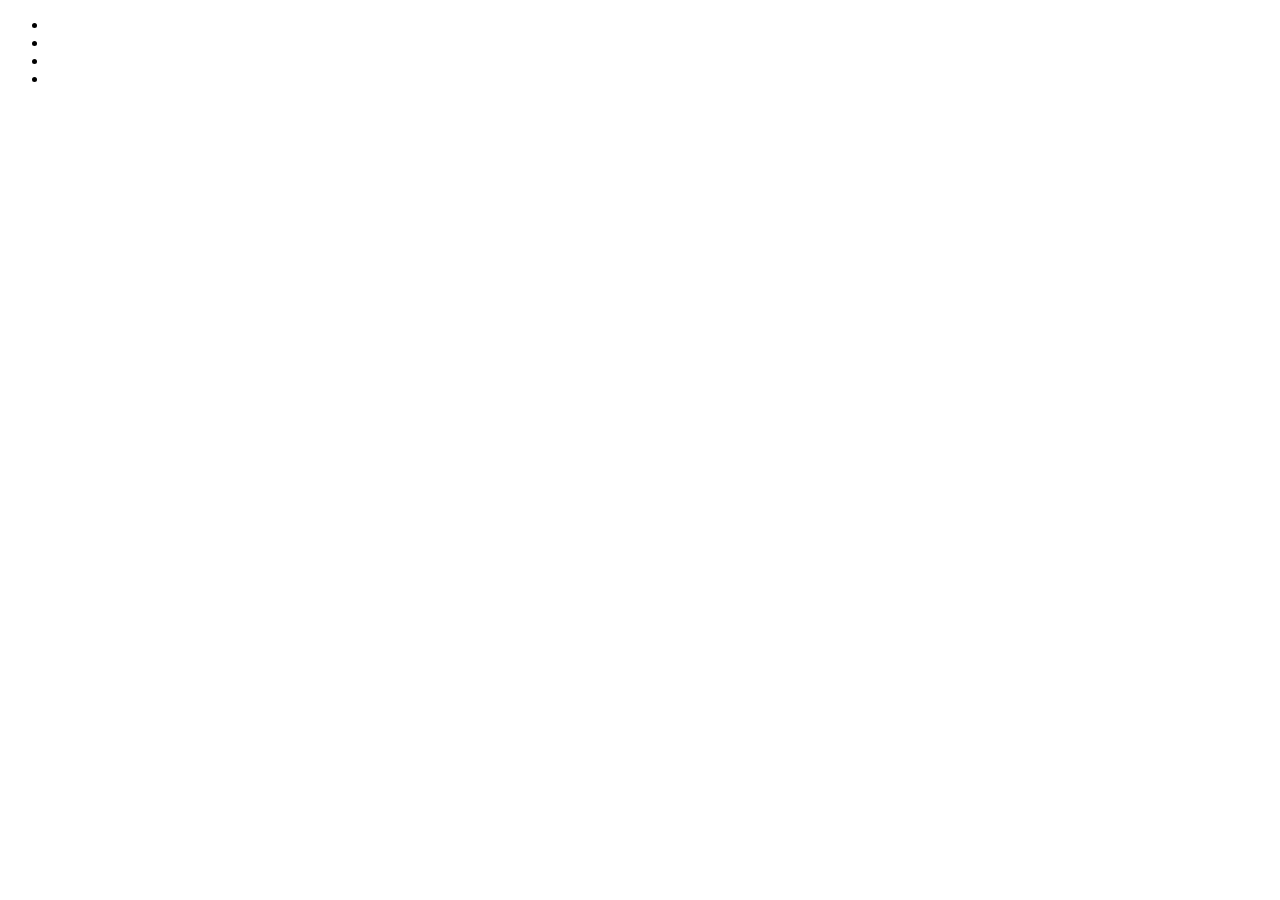
==== index.html @ daf8092b "Create index.html" ====
<!DOCTYPE html>
<html lang="en">
<head>
    <meta charset="UTF-8">
    <meta name="viewport" content="width=device-width, initial-scale=1.0">
    <title>Portfolio</title>
</head>
<nav>
    <ul>
        <li></li>
        <li></li>
        <li></li>
        <li></li>
    </ul>
</nav>
<body>
    
</body>
</html>
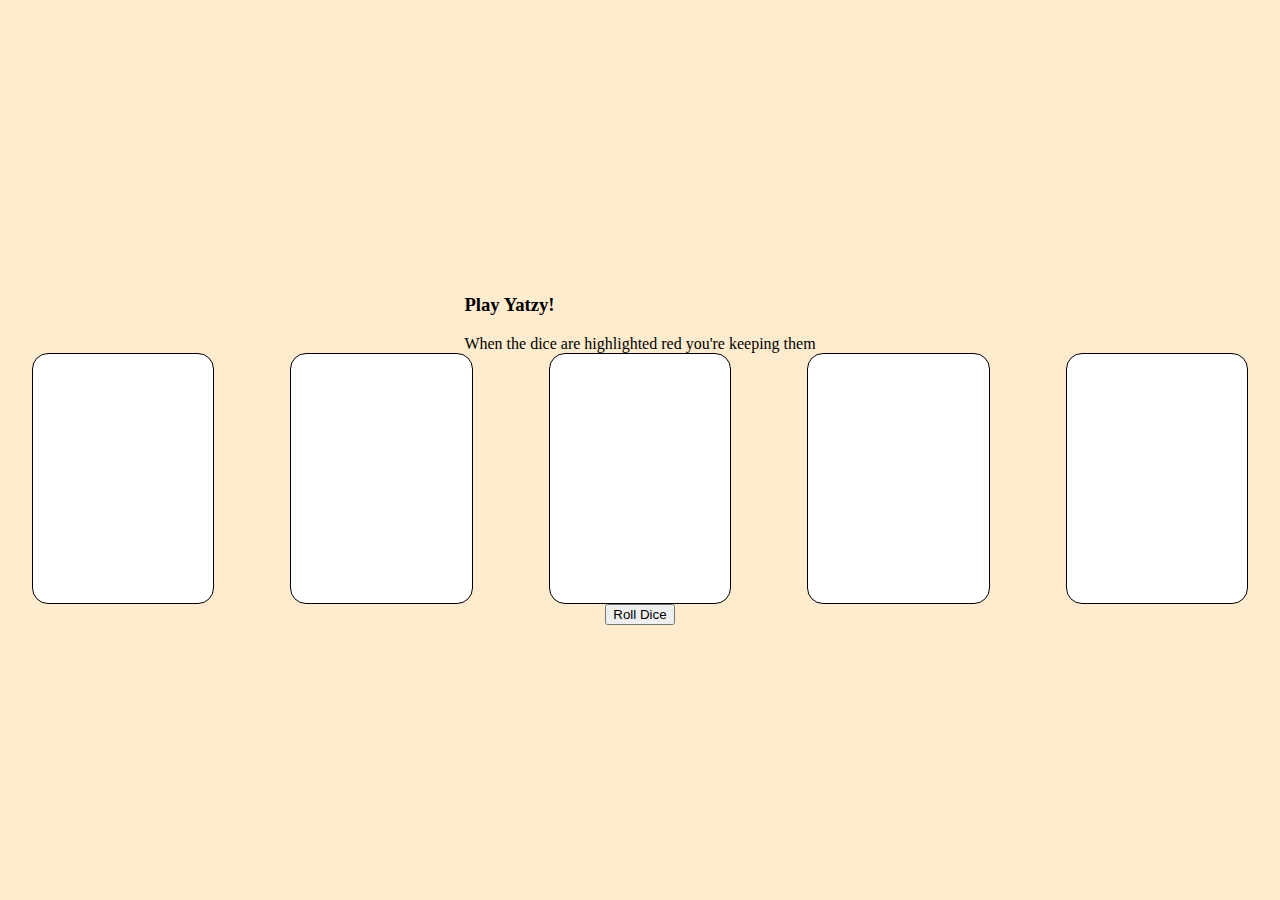
==== commit 32f86936: "Yatzy Lab 4" ====
--- a/index.html
+++ b/index.html
@@ -3,17 +3,35 @@
 <head>
     <meta charset="UTF-8">
     <meta name="viewport" content="width=device-width, initial-scale=1.0">
-    <title>Portfolio</title>
+    <link rel="stylesheet" href="./styles.css">
+    <title>Yatzy</title>
 </head>
-<nav>
-    <ul>
-        <li></li>
-        <li></li>
-        <li></li>
-        <li></li>
-    </ul>
-</nav>
 <body>
-    
+    <div class="container">
+        <div class="yatzy-info">
+            <h3>Play Yatzy!</h3>
+            <div>When the dice are highlighted red you're keeping them</div>
+        </div>
+        <div class="dice-container">
+            <div class="dice" id="dice1">
+
+            </div>
+            <div class="dice" id="dice2">
+
+            </div>
+            <div class="dice" id="dice3">
+
+            </div>
+            <div class="dice" id="dice4">
+
+            </div>
+            <div class="dice" id="dice5">
+
+            </div>
+        </div>
+        <button id="rollButton">Roll Dice</button>
+    </div>
+    <script src="./yatzy_game.js"></script>
+    <script src="./dice.js"></script>
 </body>
-</html>+</html>
--- a/styles.css
+++ b/styles.css
@@ -0,0 +1,52 @@
+body{
+    margin: 0;
+}
+.container{
+    width: 100vw;
+    height: 100vh;
+    background-color: blanchedalmond;
+    display: flex;
+    align-items: center;
+    justify-content: center;
+    padding: 2em;
+    box-sizing: border-box;
+    flex-direction: column;
+}
+.dice-container{
+    width: 100%;
+    height: 30%;
+    display: flex;
+    justify-content: space-between;
+    box-sizing: border-box;
+}
+.dice{
+    background-color: white;
+    height: 100%;
+    width: 15%;
+    border-radius: 16px;
+    border: 1px solid black;
+    display: inline-block;
+    text-align: center;
+    line-height: 50px;
+    font-size: 24px;
+    box-sizing: border-box;
+    position: relative;
+}
+.dot {
+    width: 3vh;
+    height: 3vh;
+    background-color: black;
+    border-radius: 50%;
+    position: absolute;
+}
+.dot1 { top: 10%; left: 10%; }
+.dot2 { top: 10%; left: 80%; }
+.dot3 { top: 50%; left: 10%; }
+.dot4 { top: 50%; left: 45%; }
+.dot5 { top: 50%; left: 80%; }
+.dot6 { top: 80%; left: 10%; }
+.dot7 { top: 80%; left: 80%; }
+
+.kept{
+    border: 5px solid red;
+}